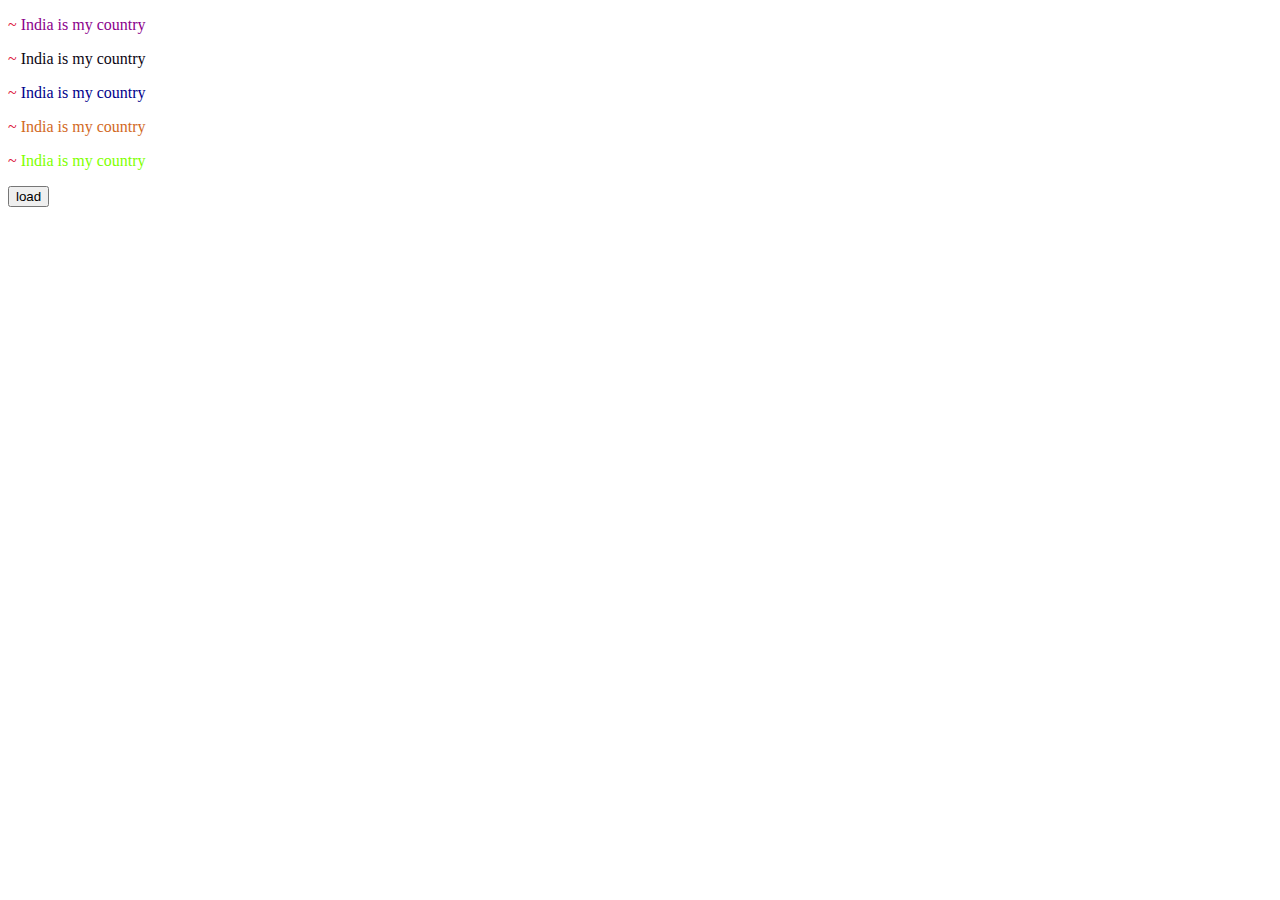
==== index.html @ 82447200 "Add files via upload" ====
<!DOCTYPE html>
<html>
  <head>
       <title>  css  </title>
       <link rel="stylesheet" href="index.css"/>
       
       <style>

           p{
               
                color: rgb(12, 5, 19);
               
           }
           #five {
                color: chartreuse;
           }

            .four_class
            {
               color: chocolate;
           }
           .three_class
            {
            color: rgb(0, 139, 19);

           }
           .three_class_1 {
               color: darkblue;
           }

           [attr="first"] {
               color: darkmagenta;
           }


           #special_button:hover {

            color: rgb(175, 9, 147);
           }
           
           #special_button:active {

           color: rgb(75, 243, 24);
           }

           p::first-letter{
               color: crimson;
           }
           p::before {
               content: "~";
           }

           

          



        </style>

  </head>
  <body>


  
       
       <p attr="first" > India is my country </p>
       <p attr="second" > India is my country </p>
       <p class="three_class_1 three_class" > India is my country </p>
       <p class="four_class" > India is my country </p>
       <p id="five" > India is my country </p>
    


       <button id="special_button"> load</button>

      
  </body>


</html>
---- index.css ----
p{
    
     color: blueviolet;
    
}
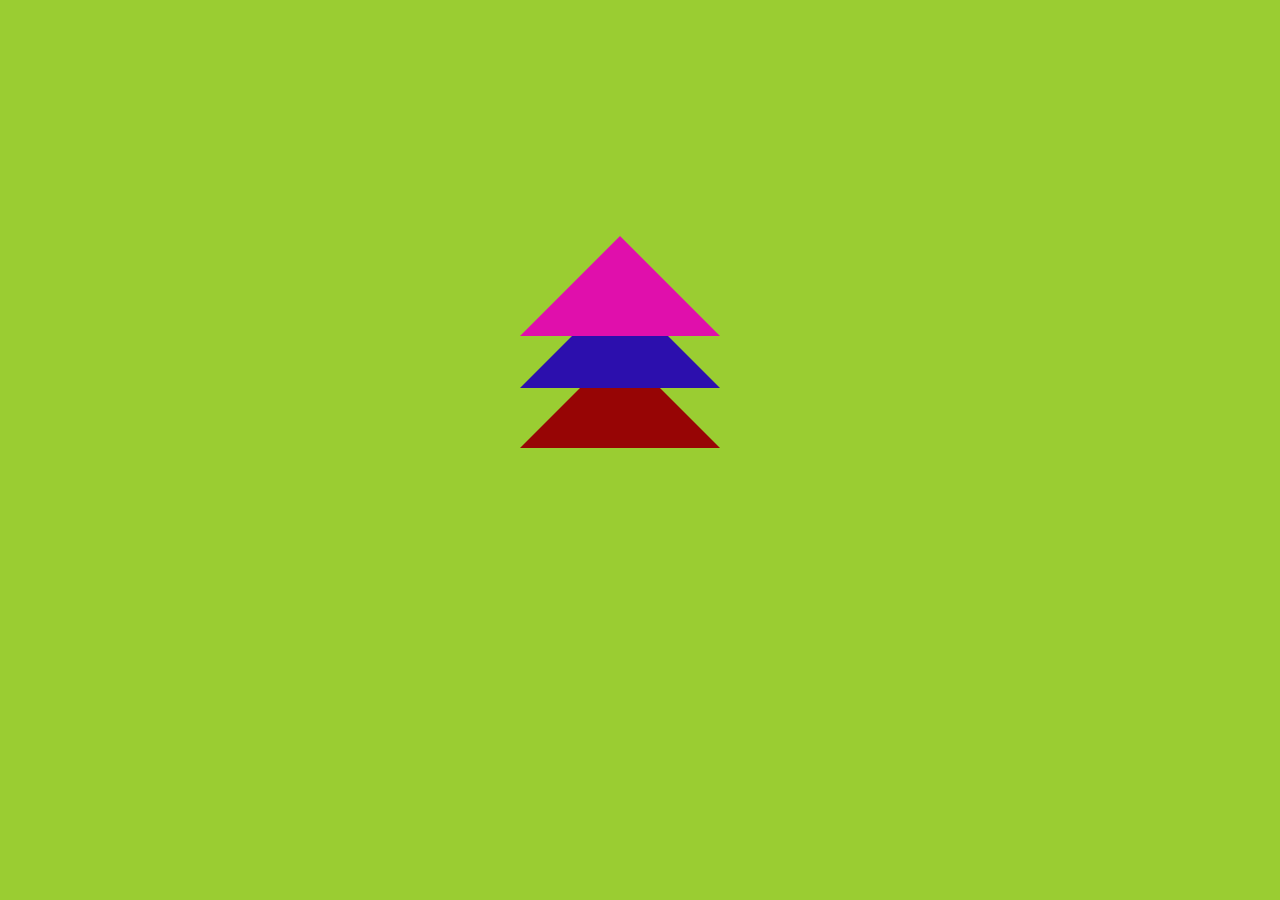
==== commit b1244e02: "Add files via upload" ====
--- a/index.html
+++ b/index.html
@@ -1,81 +1,48 @@
 <!DOCTYPE html>
 <html>
-  <head>
-       <title>  css  </title>
-       <link rel="stylesheet" href="index.css"/>
-       
-       <style>
-
-           p{
-               
-                color: rgb(12, 5, 19);
-               
-           }
-           #five {
-                color: chartreuse;
-           }
-
-            .four_class
-            {
-               color: chocolate;
-           }
-           .three_class
-            {
-            color: rgb(0, 139, 19);
-
-           }
-           .three_class_1 {
-               color: darkblue;
-           }
-
-           [attr="first"] {
-               color: darkmagenta;
-           }
-
-
-           #special_button:hover {
-
-            color: rgb(175, 9, 147);
-           }
+    <head>
+     <style>
+         body{
+             background-color: yellowgreen;
+         }
+         
+        .c1{
+            margin: 10% 20% 30% 40%;
            
-           #special_button:active {
-
-           color: rgb(75, 243, 24);
-           }
-
-           p::first-letter{
-               color: crimson;
-           }
-           p::before {
-               content: "~";
-           }
-
-           
-
-          
-
-
-
-        </style>
-
-  </head>
-  <body>
-
-
-  
-       
-       <p attr="first" > India is my country </p>
-       <p attr="second" > India is my country </p>
-       <p class="three_class_1 three_class" > India is my country </p>
-       <p class="four_class" > India is my country </p>
-       <p id="five" > India is my country </p>
-    
-
-
-       <button id="special_button"> load</button>
-
-      
-  </body>
-
-
-</html>+         }
+         #triangle1 {
+             height: 0px;
+             width: 0px;
+             border: 100px solid yellowgreen ;
+             border-bottom: 100px solid #e00fac;
+             position: absolute;
+             z-index: 3;
+         }
+         #triangle2{
+             top: 60px;
+             height: 0px;
+             width: 0px;
+             border: 100px solid yellowgreen;
+             border-bottom: 100px solid rgb(44, 15, 173);
+             position: absolute;
+             z-index: 2;
+         }
+         #triangle3 {
+             top: 120px;
+             height: 0px;
+             width: 0px;
+             border: 100px solid yellowgreen;
+             border-bottom: 100px solid rgb(151, 5, 5);
+             position: absolute;
+             z-index: 1;
+         }
+     </style>
+    </head>
+    <body>
+        <div>
+            <div id="triangle1" class="c1"></div>
+            <div id="triangle2" class="c1"></div>
+            <div id="triangle3" class="c1"></div>
+        </div>
+    </body>
+</html>
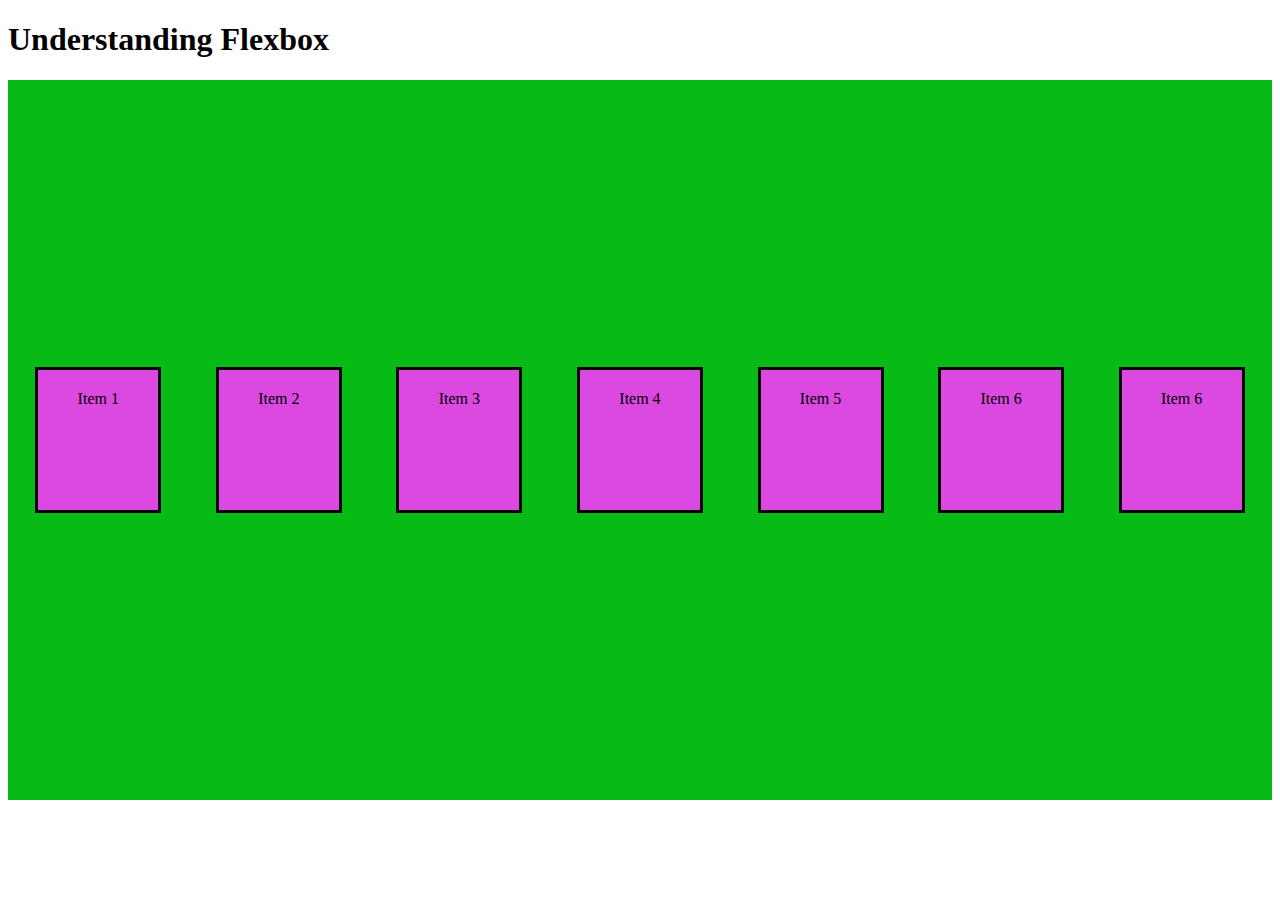
==== commit 4bde8196: "Add files via upload" ====
--- a/index.html
+++ b/index.html
@@ -1,48 +1,44 @@
 <!DOCTYPE html>
-<html>
-    <head>
-     <style>
-         body{
-             background-color: yellowgreen;
-         }
-         
-        .c1{
-            margin: 10% 20% 30% 40%;
-           
-         }
-         #triangle1 {
-             height: 0px;
-             width: 0px;
-             border: 100px solid yellowgreen ;
-             border-bottom: 100px solid #e00fac;
-             position: absolute;
-             z-index: 3;
-         }
-         #triangle2{
-             top: 60px;
-             height: 0px;
-             width: 0px;
-             border: 100px solid yellowgreen;
-             border-bottom: 100px solid rgb(44, 15, 173);
-             position: absolute;
-             z-index: 2;
-         }
-         #triangle3 {
-             top: 120px;
-             height: 0px;
-             width: 0px;
-             border: 100px solid yellowgreen;
-             border-bottom: 100px solid rgb(151, 5, 5);
-             position: absolute;
-             z-index: 1;
-         }
-     </style>
-    </head>
-    <body>
-        <div>
-            <div id="triangle1" class="c1"></div>
-            <div id="triangle2" class="c1"></div>
-            <div id="triangle3" class="c1"></div>
-        </div>
-    </body>
-</html>
+<html lang="en">
+<head>
+    <meta charset="UTF-8">
+    <meta http-equiv="X-UA-Compatible" content="IE=edge">
+    <meta name="viewport" content="width=device-width, initial-scale=1.0">
+    <title>FlexBox</title>
+</head>
+<style>
+    .container {
+        height: 80vh;
+        display: flex;
+        flex-direction: row;
+        flex-wrap: wrap; 
+        justify-content:space-around;
+        align-items: center;
+        background-color: rgb(7, 187, 22);
+
+    }
+.item {
+    height: 100px;
+    width: 100px;
+    border: 3px solid black;
+    background-color: rgb(219, 73, 224);
+    margin: 10px;
+    text-align: center;
+    padding: 20px 10px
+}
+</style>
+<body>
+    <h1>Understanding Flexbox</h1>
+    <!-- Parent Element -->
+    <div class="container">
+        <div class="item">Item 1</div>
+        <div class="item">Item 2</div>
+        <div class="item">Item 3</div>
+        <div class="item">Item 4</div>
+        <div class="item">Item 5</div>
+        <div class="item">Item 6</div>
+        <div class="item">Item 6</div>
+
+    </div>
+</body>
+</html> 